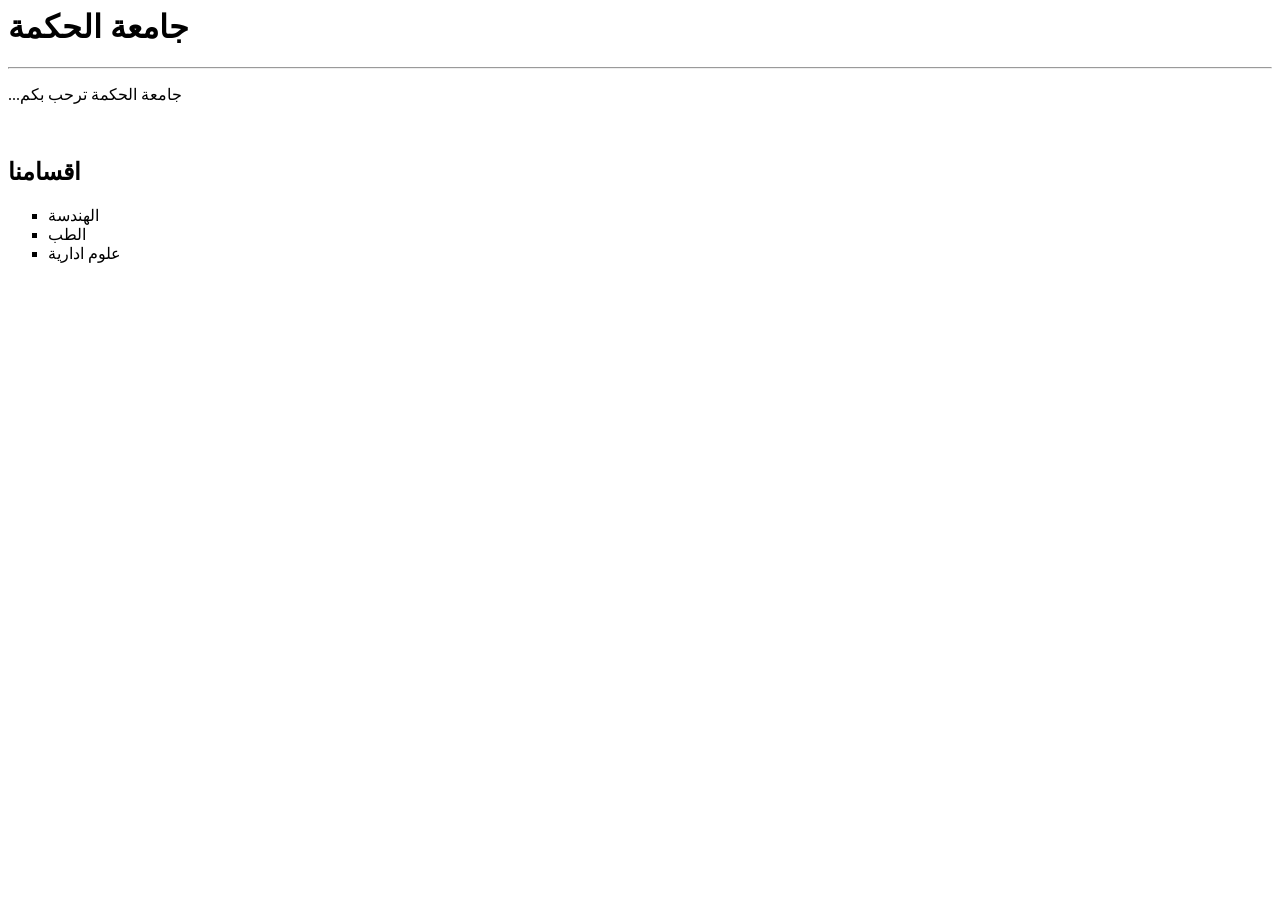
==== Index.html @ de74644b "Add files via upload" ====
<html>
<head>
<body>
<h1>
جامعة الحكمة
</h1>
<hr>
<p>
...جامعة الحكمة ترحب بكم
</p>
<br>
<h2>
اقسامنا
</h2>
<ul type="square" >
<li>الهندسة</li>
<li>الطب</li>
<li>علوم ادارية</li>

</ul>

</body>
</head>
</html>
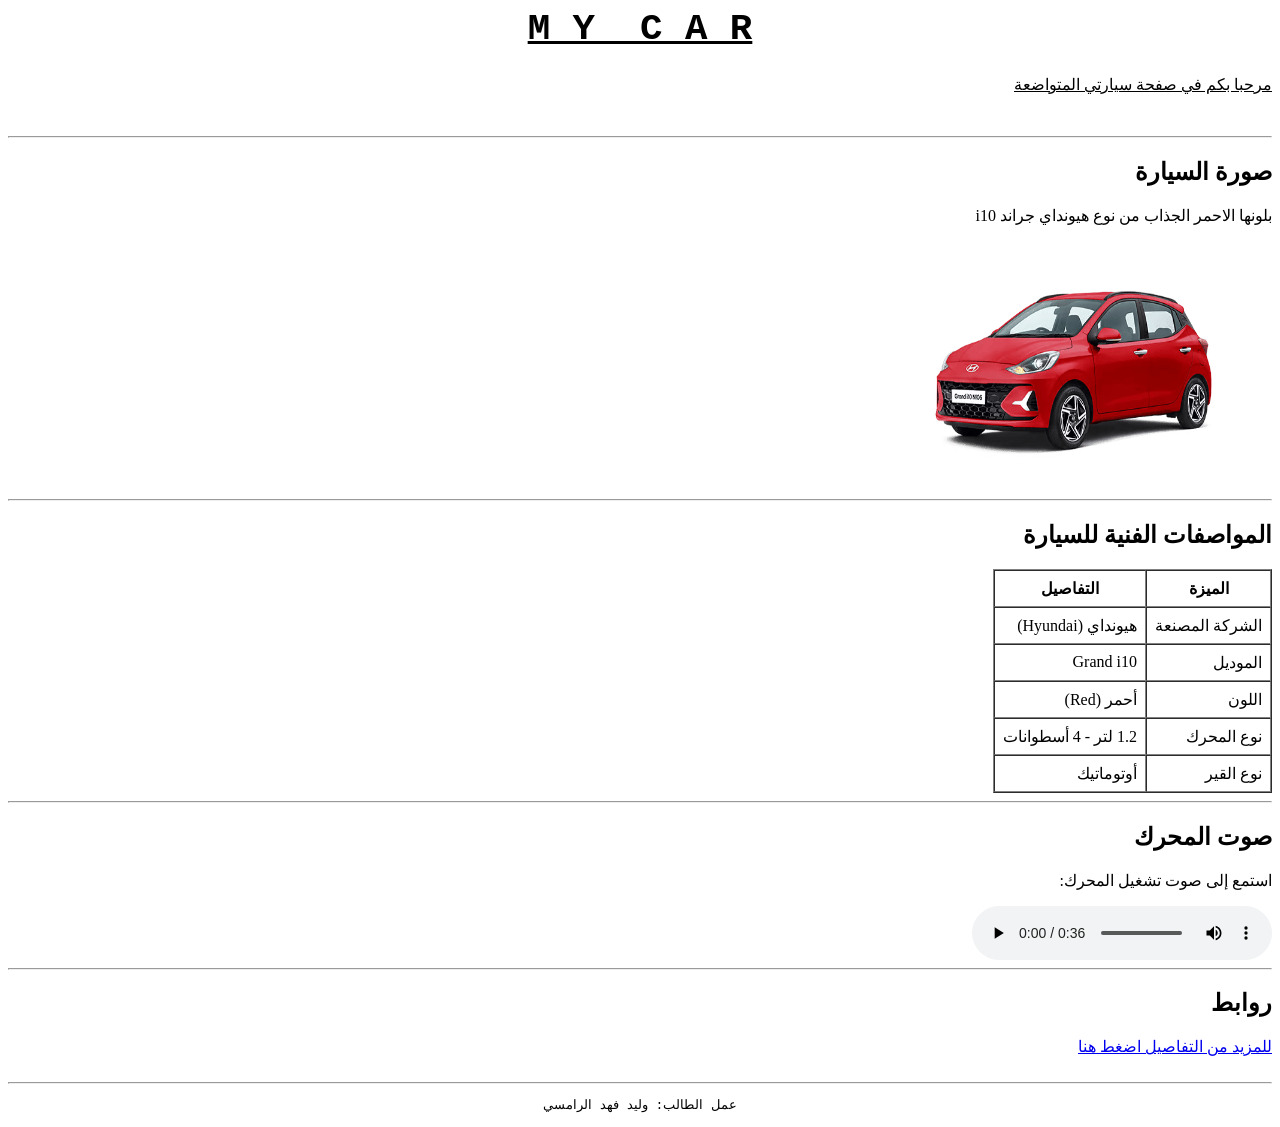
==== commit 80429e21: "Index.html" ====
--- a/Index.html
+++ b/Index.html
@@ -1,24 +1,73 @@
-<html>
+<html lang="ar" dir="rtl">
 <head>
+<title>سيارتي-grand i10</title>
+</head>
 <body>
-<h1>
-جامعة الحكمة
-</h1>
+<u><big><big><center><pre><h1>M Y  C A R</h1></pre></center></big></big></u>
+<u><p>مرحبا بكم في صفحة سيارتي المتواضعة</p></u>
+<br>
 <hr>
-<p>
-...جامعة الحكمة ترحب بكم
-</p>
+<h2>صورة السيارة</h2>
+<p>بلونها الاحمر الجذاب من نوع هيونداي جراند i10</p>
+<img src="grand-i10-image.jpg" width="400" height="250">
 <br>
-<h2>
-اقسامنا
-</h2>
-<ul type="square" >
-<li>الهندسة</li>
-<li>الطب</li>
-<li>علوم ادارية</li>
+<hr>
+<h2>المواصفات الفنية للسيارة</h2>
+<table border="1" cellpadding="8" cellspacing="0">
+        <thead>
+        <tr>
+        <th>الميزة</th>
+        <th>التفاصيل</th>
+        </tr>
+        </thead>
+        <tbody>
+            <tr>
+            <td>الشركة المصنعة</td>
+            <td>هيونداي (Hyundai)</td>
+            </tr>
+            <tr>
+            <td>الموديل</td>
+            <td>Grand i10</td>
+            </tr>
+            <tr>
+            <td>اللون</td>
+            <td>أحمر (Red)</td>
+            </tr>
+            <tr>
+            <td>نوع المحرك</td>
+            <td>1.2 لتر - 4 أسطوانات</td>
+            </tr>
+            <tr>
+            <td>نوع القير</td>
+            <td>أوتوماتيك</td>
+            </tr>
+        </tbody>
+        </table>
 
-</ul>
+<hr>
+<h2>صوت المحرك</h2>
+    <p>استمع إلى صوت تشغيل المحرك:</p>
+    <audio controls>
+        <source src="sound.mp3" type="audio/mpeg">
+       
+    </audio>
+<br>
+<hr>
+<h2>روابط</h2>
+
+<a href="Hyundai Grand i10 Highlights.html">للمزيد من التفاصيل اضغط هنا<a/>
+<br>
+<br>
+<hr>
+<center><pre><p>عمل الطالب: وليد فهد الرامسي</p></pre></center>
+
+
+
+
+
+
+
 
 </body>
-</head>
-</html>+
+</html>
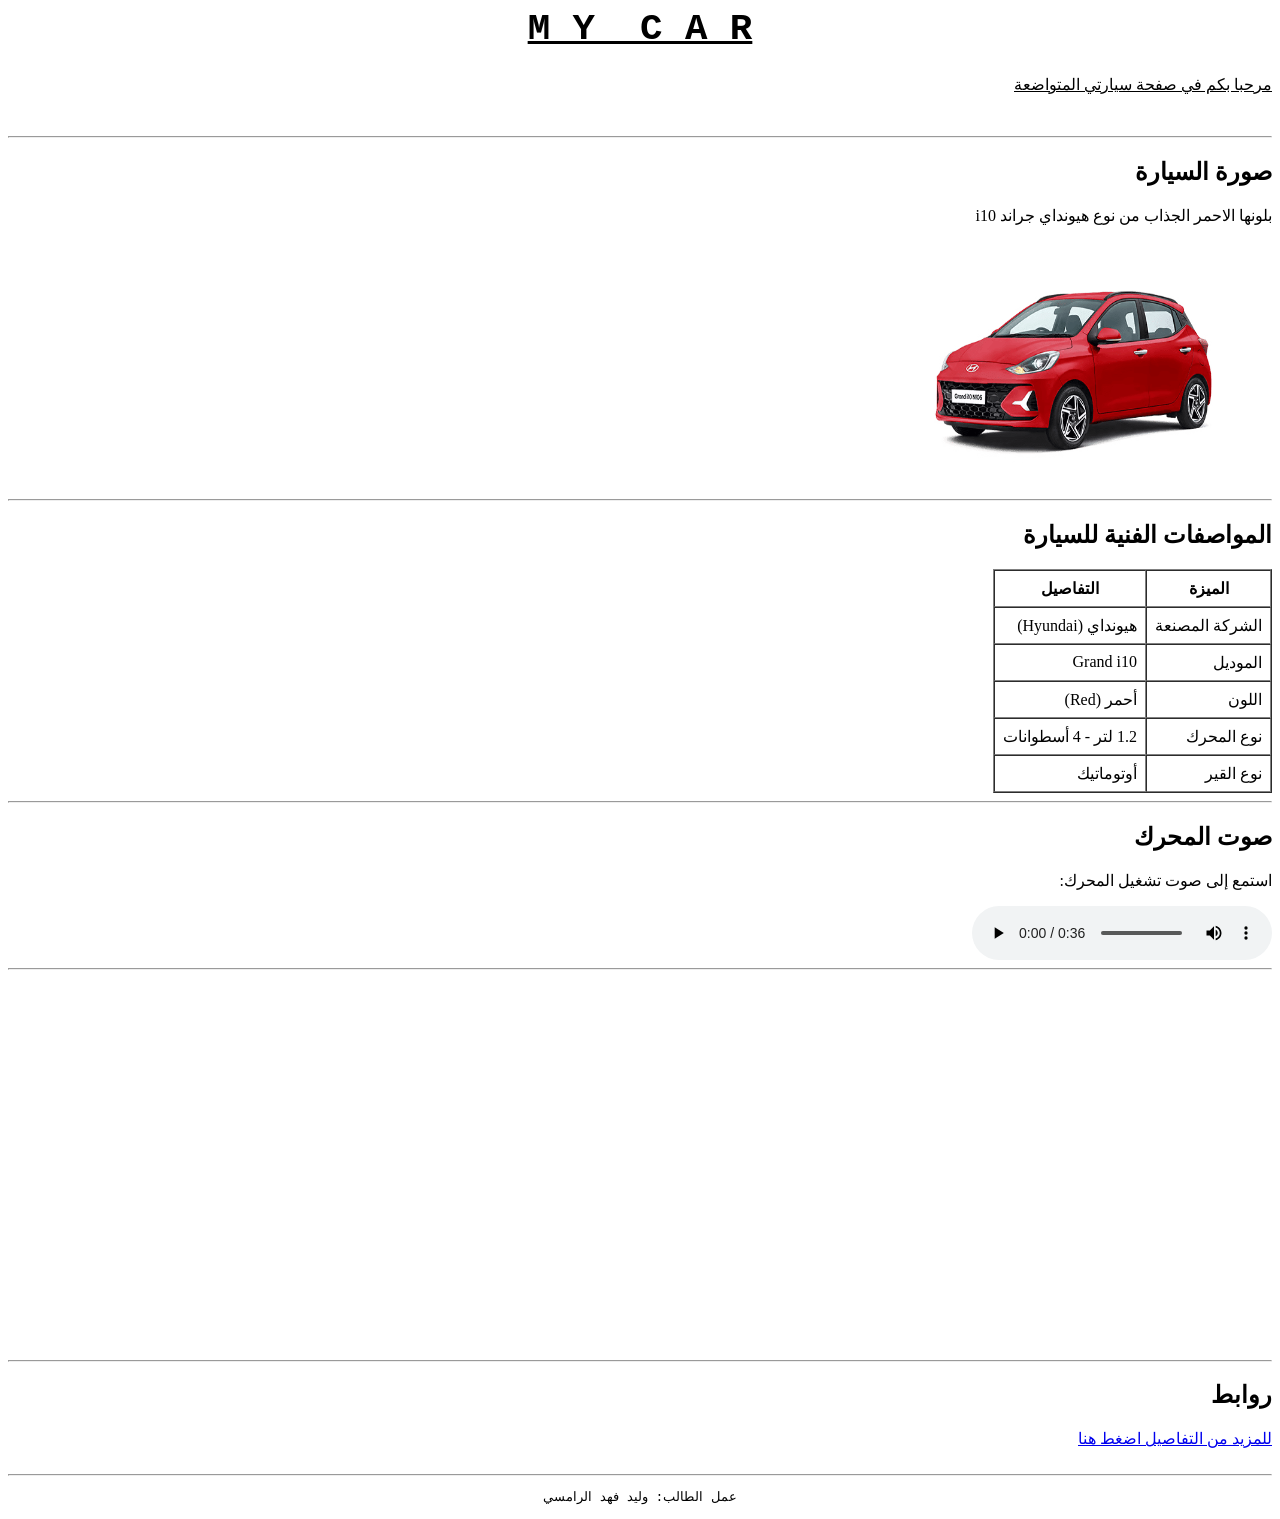
==== commit 9177b1d2: "Index.html" ====
--- a/Index.html
+++ b/Index.html
@@ -53,9 +53,11 @@
     </audio>
 <br>
 <hr>
+<iframe width="664" height="374" src="https://www.youtube.com/embed/y3R00WkXvrM" title="Grand i10 Nios 2023 bs VI stg 2, Magna model, fiery red colour #grandi10nios #hyundai" frameborder="0" allow="accelerometer; autoplay; clipboard-write; encrypted-media; gyroscope; picture-in-picture; web-share" referrerpolicy="strict-origin-when-cross-origin" allowfullscreen></iframe>
+<hr>
 <h2>روابط</h2>
 
-<a href="Hyundai Grand i10 Highlights.html">للمزيد من التفاصيل اضغط هنا<a/>
+<a href="https://en.wikipedia.org/wiki/Hyundai_i10">للمزيد من التفاصيل اضغط هنا<a/>
 <br>
 <br>
 <hr>
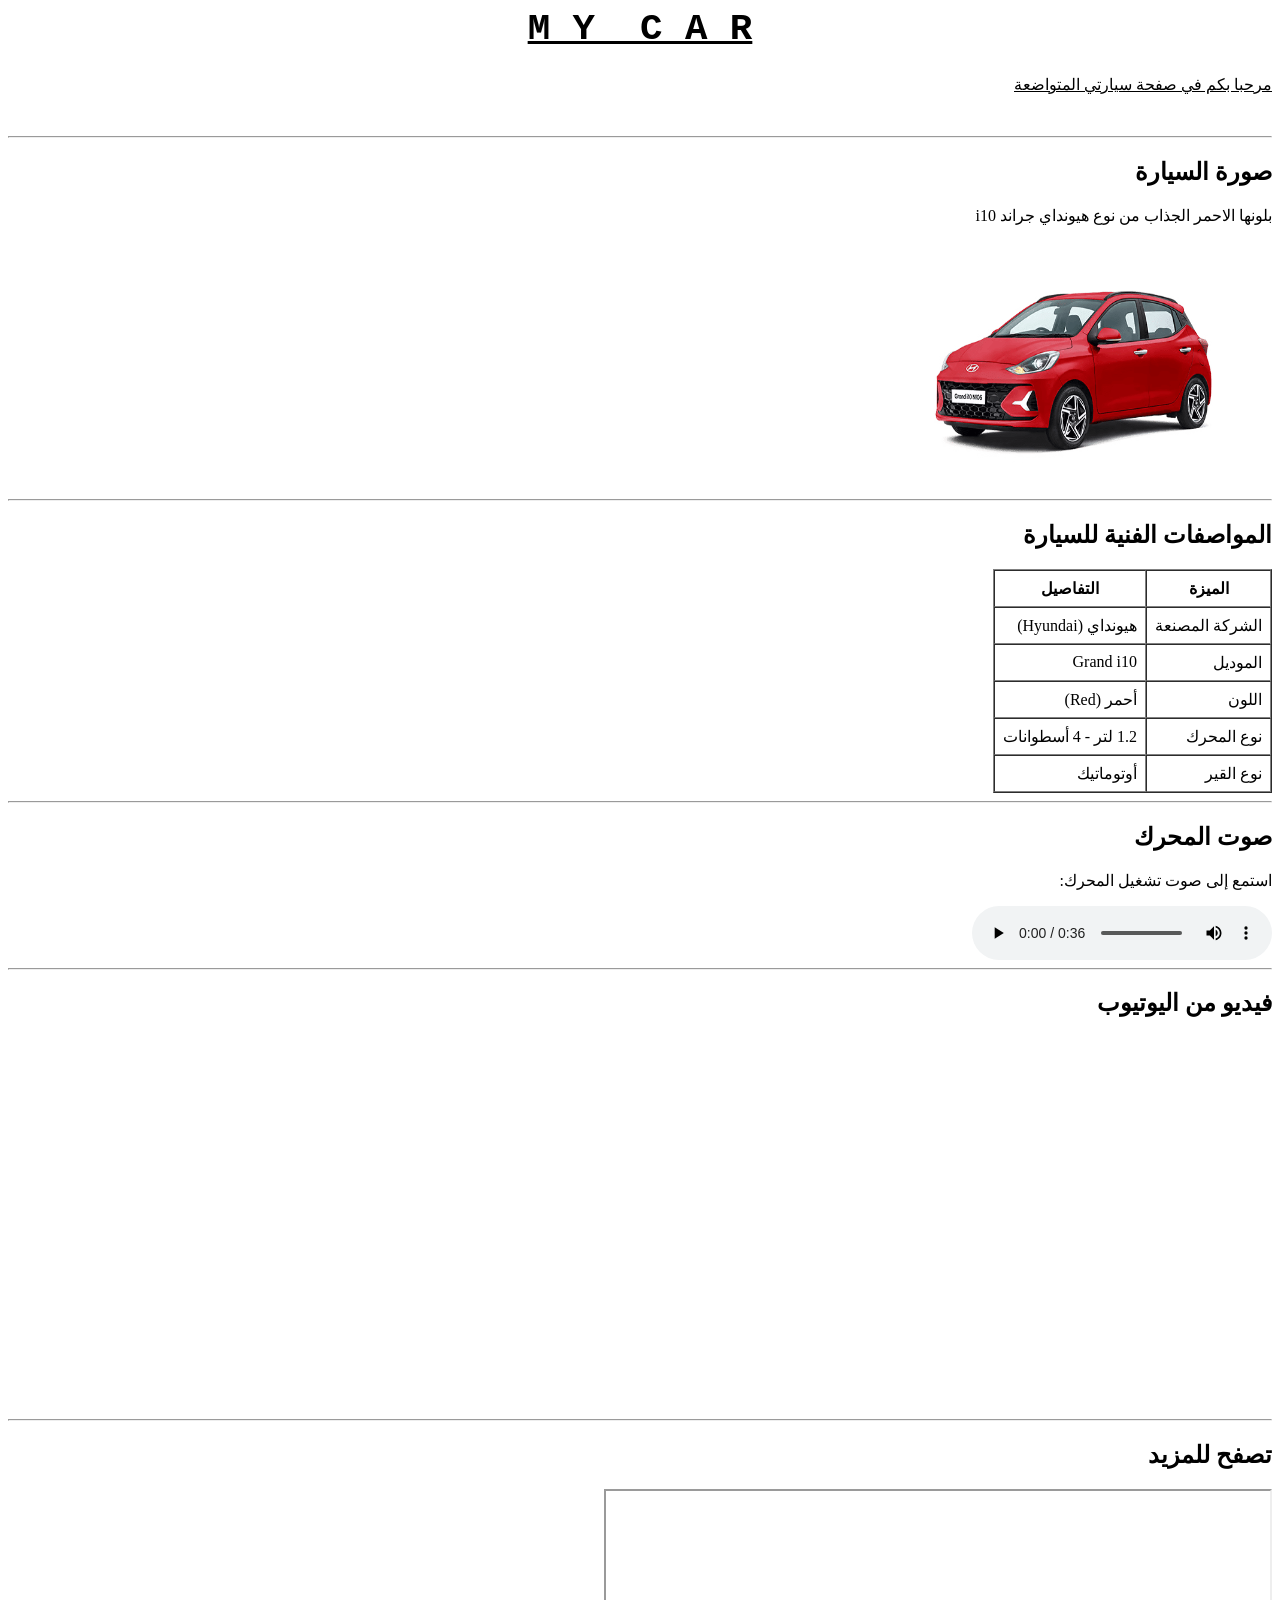
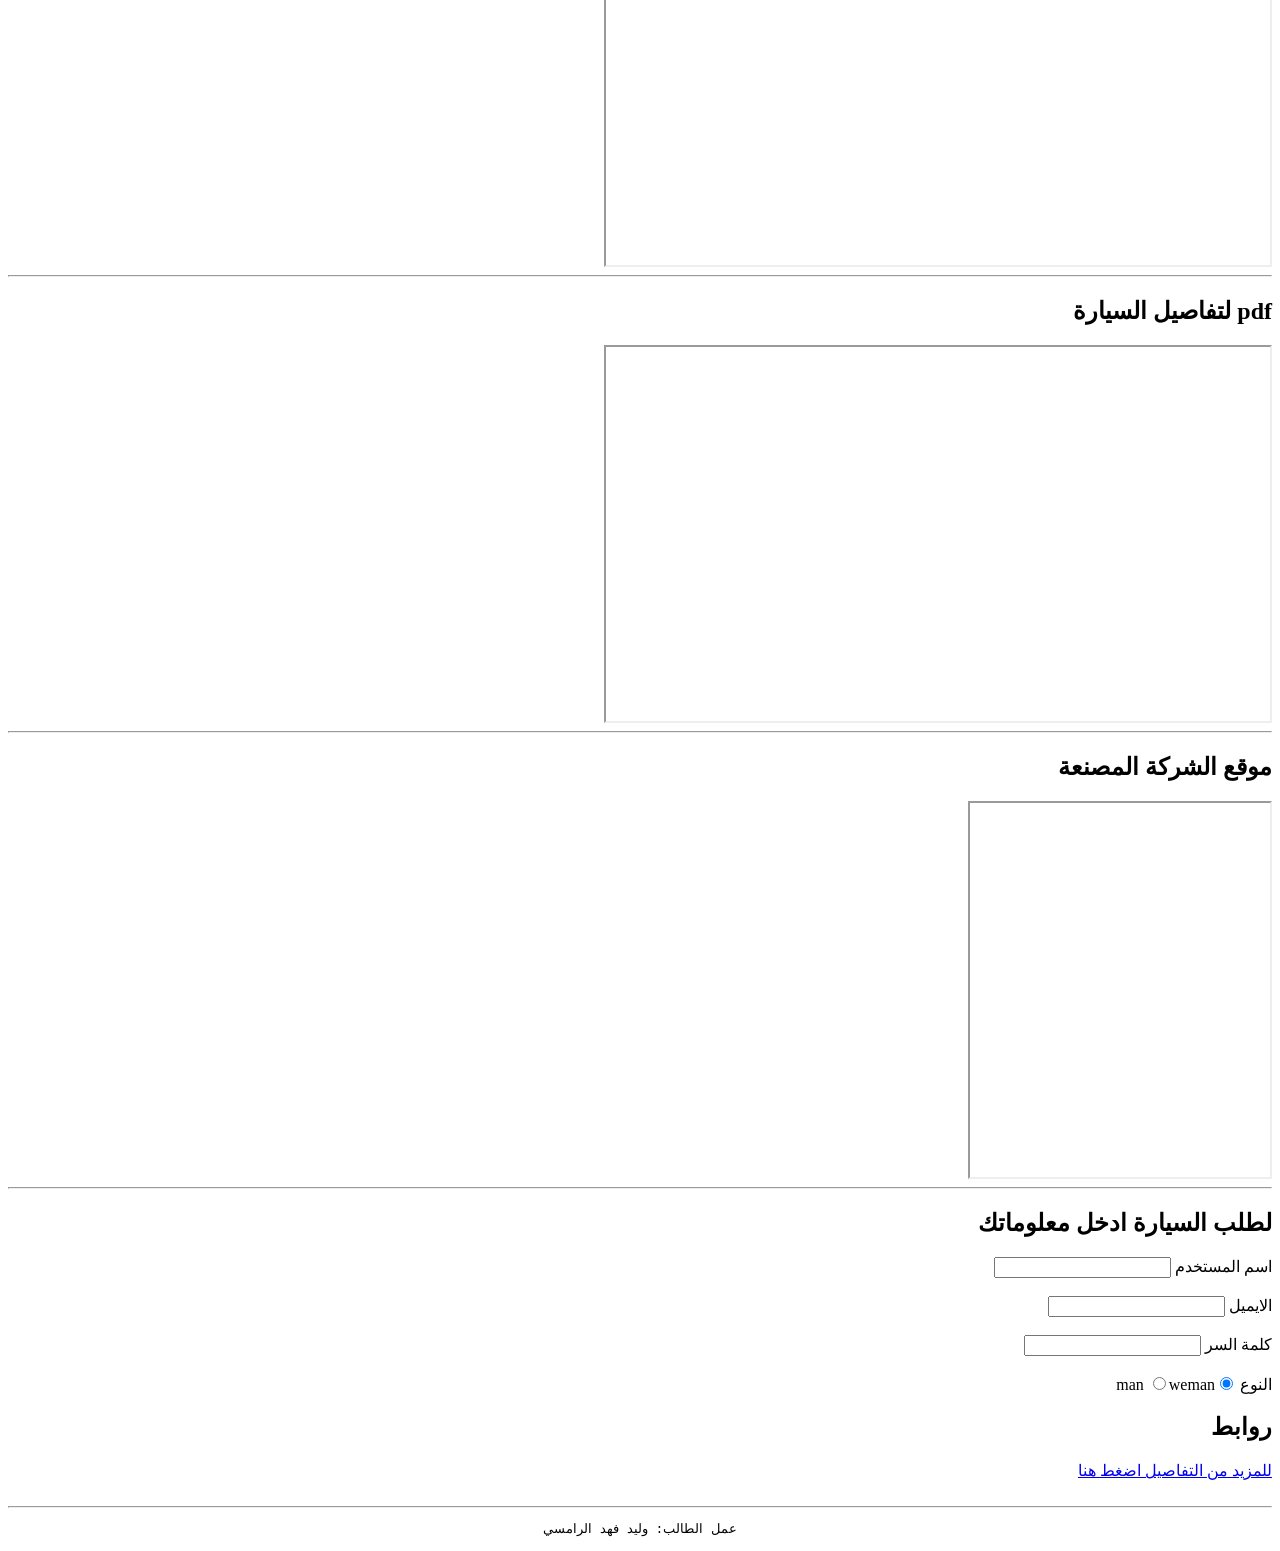
==== commit 46e3fc84: "Index.html" ====
--- a/Index.html
+++ b/Index.html
@@ -53,11 +53,42 @@
     </audio>
 <br>
 <hr>
+<h2>فيديو من اليوتيوب</h2>
 <iframe width="664" height="374" src="https://www.youtube.com/embed/y3R00WkXvrM" title="Grand i10 Nios 2023 bs VI stg 2, Magna model, fiery red colour #grandi10nios #hyundai" frameborder="0" allow="accelerometer; autoplay; clipboard-write; encrypted-media; gyroscope; picture-in-picture; web-share" referrerpolicy="strict-origin-when-cross-origin" allowfullscreen></iframe>
 <hr>
+<h2> تصفح للمزيد</h2>
+<iframe width="664" height="374" src="https://en.wikipedia.org/wiki/Hyundai_i10" >
+</iframe>
+<hr>
+<h2>pdf لتفاصيل السيارة</h2>
+<iframe width="664" height="374" src="Hyundai-Grand-i10-2018-IN.pdf"></iframe>
+<hr>
+<h2>موقع الشركة المصنعة</h2>
+<iframe  src="https://www.google.com/maps/search/google+maps+hyundai/@13.2907381,44.7088623,9z?entry=ttu&g_ep=EgoyMDI2MDcyNi4wIKXMDSoASAFQAw%3D%3D
+width="664" height="374">
+</iframe>
+<hr>
+<h2>لطلب السيارة ادخل معلوماتك</h2>
+<form>
+اسم المستخدم
+<input type="text"  width=200px maxlength=10>
+<br>
+<br>
+الايميل     
+<input type="text" width=150px maxlength=5>
+<br>
+<br>
+كلمة السر
+<input type="password" width=200px maxlength=10>
+<br>
+<br>
+النوع
+<input type="radio" name="sex" checked="checked">man
+<input type="radio" name="sex" >weman
+</form>
 <h2>روابط</h2>
 
-<a href="https://en.wikipedia.org/wiki/Hyundai_i10">للمزيد من التفاصيل اضغط هنا<a/>
+<a href="Hyundai Grand i10 Highlights.html">للمزيد من التفاصيل اضغط هنا<a/>
 <br>
 <br>
 <hr>
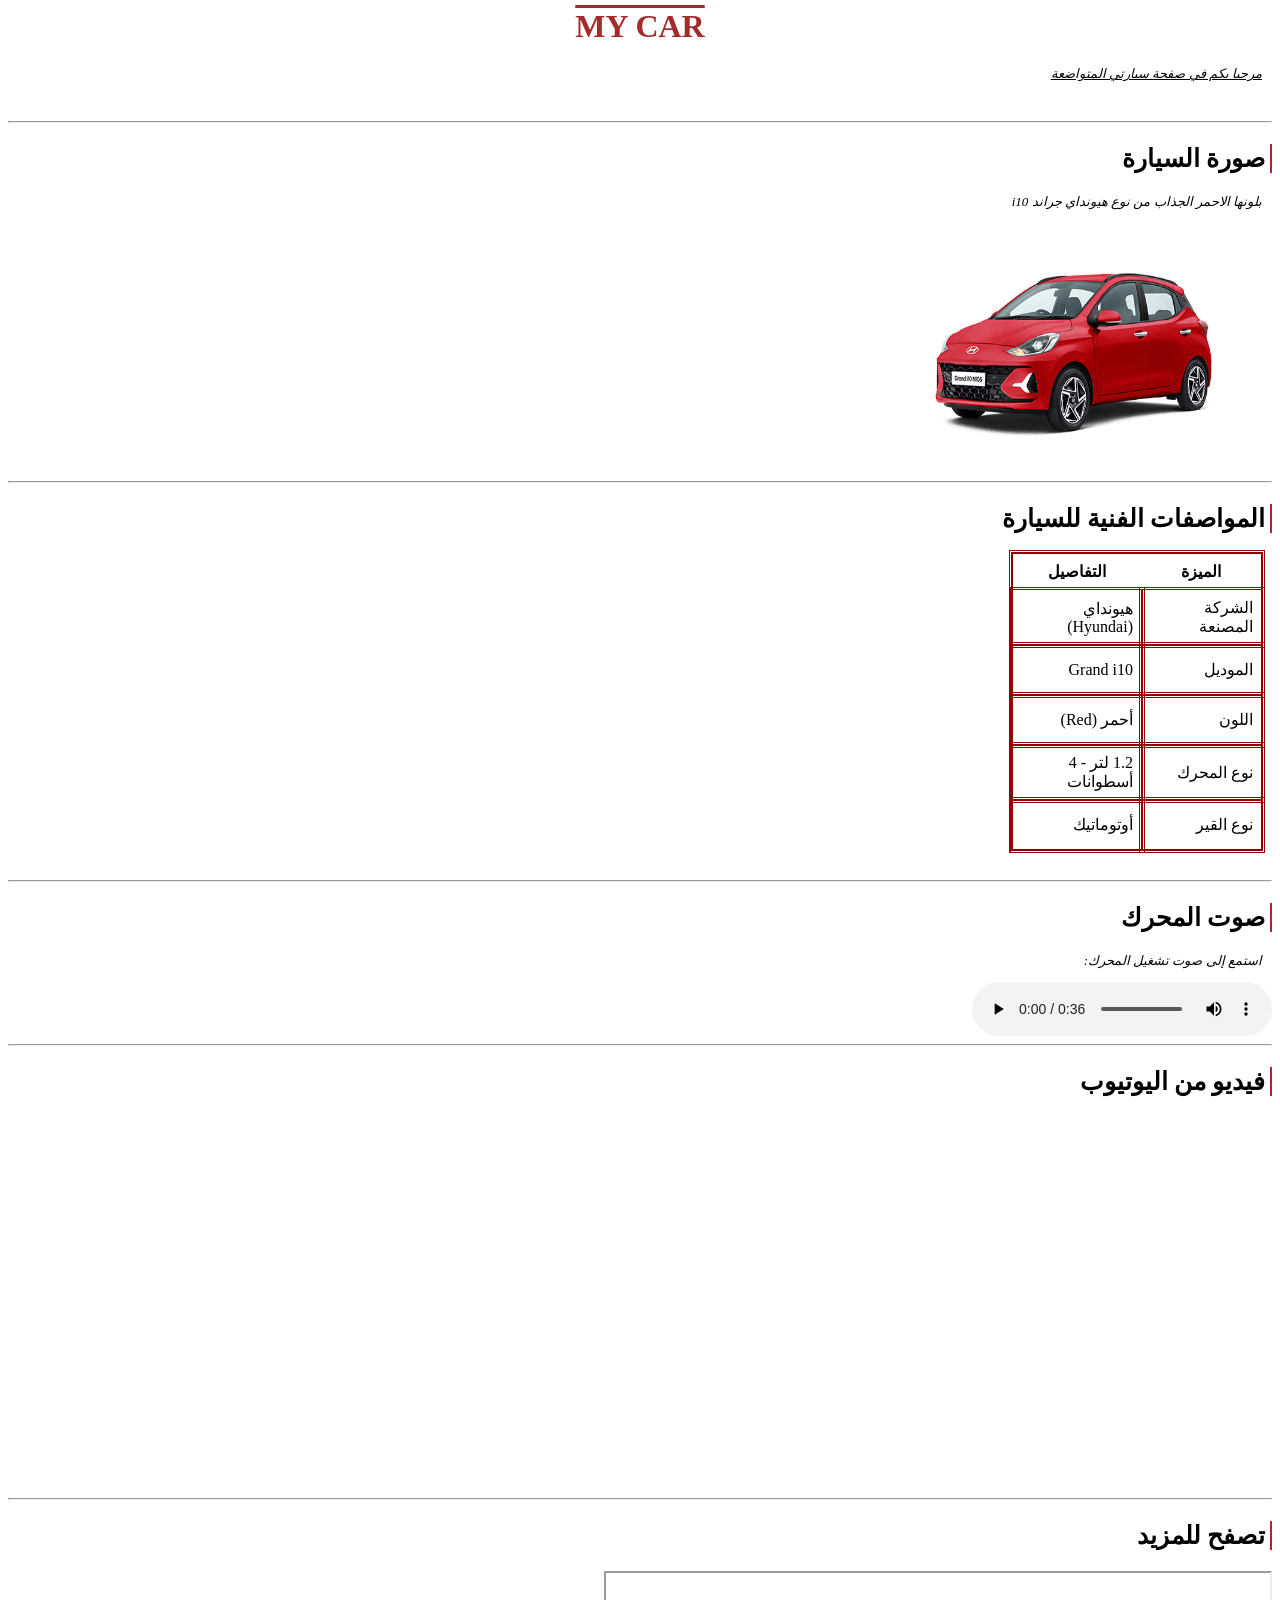
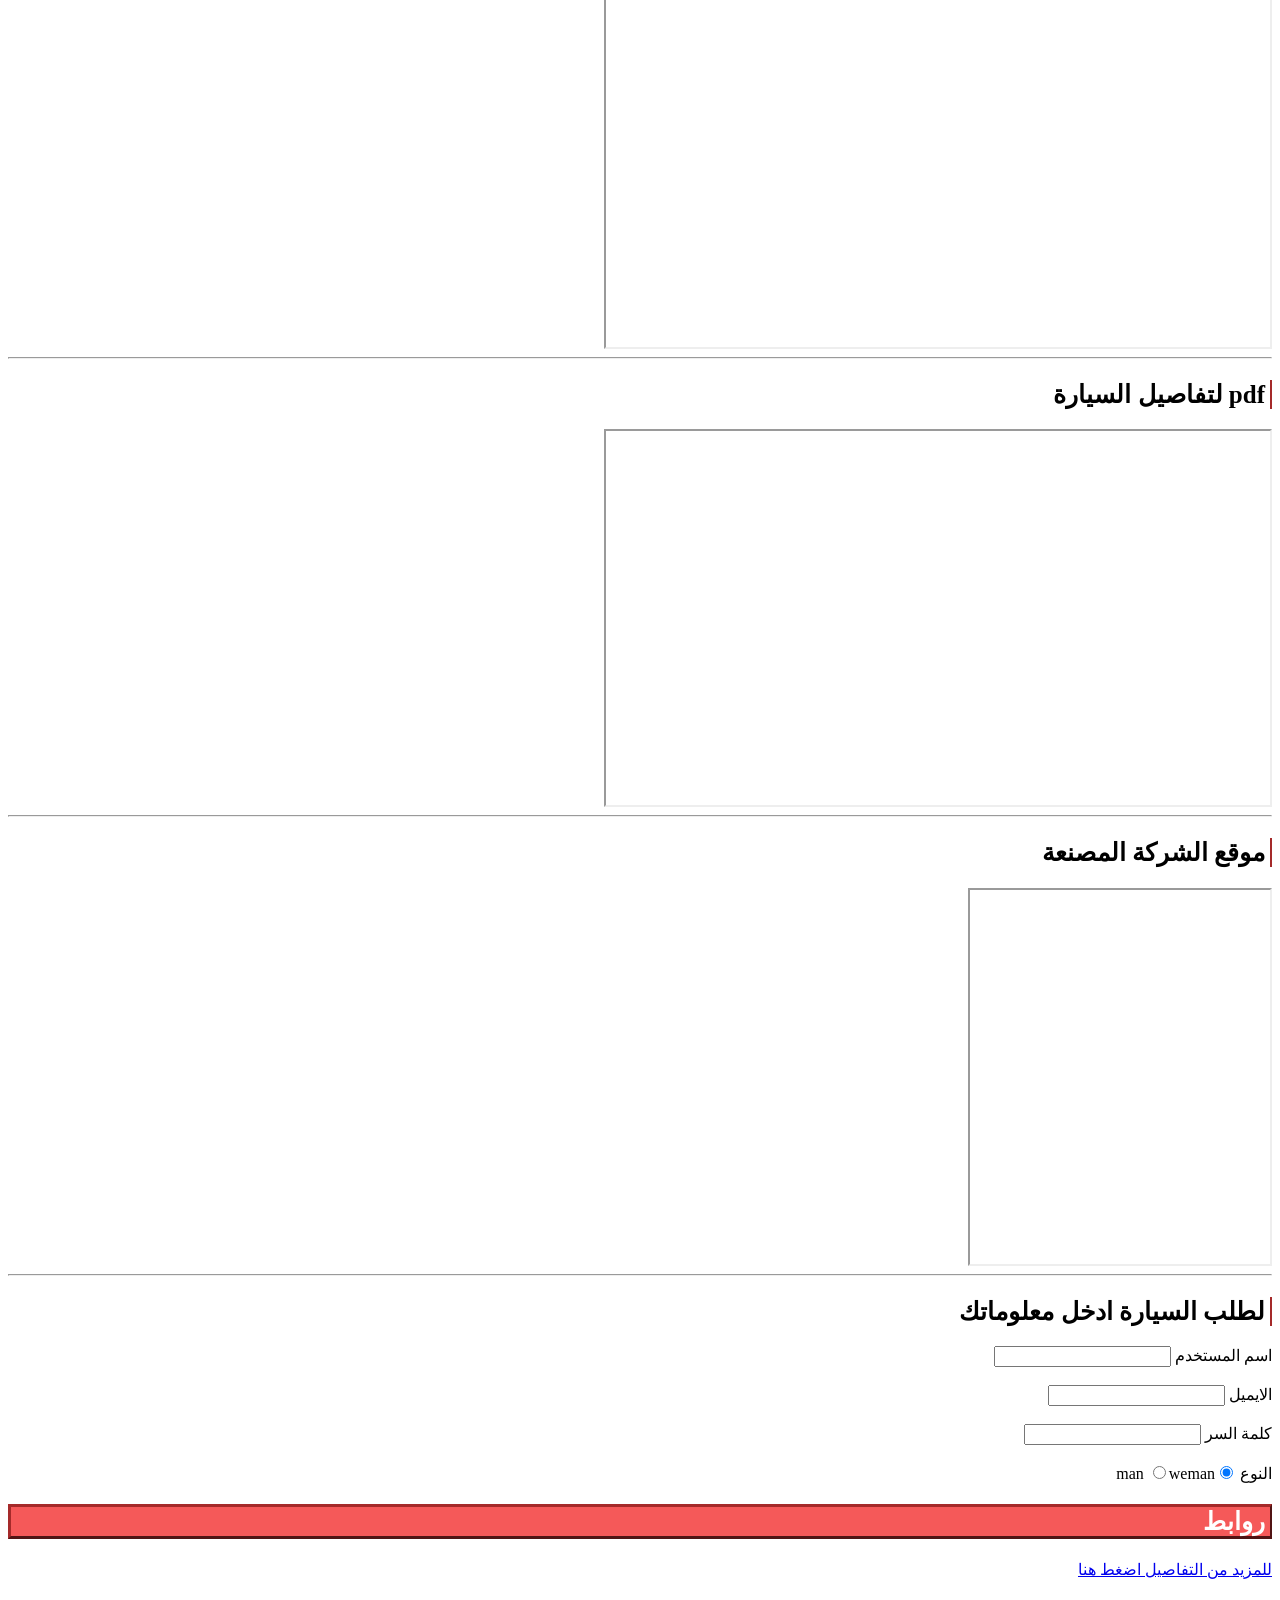
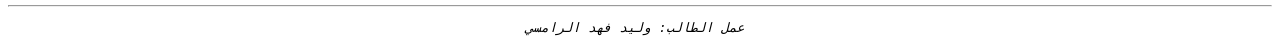
==== commit 60f8402f: "Index.html" ====
--- a/Index.html
+++ b/Index.html
@@ -1,9 +1,11 @@
 <html lang="ar" dir="rtl">
 <head>
 <title>سيارتي-grand i10</title>
+<link rel="stylesheet" href="style.css">
 </head>
 <body>
-<u><big><big><center><pre><h1>M Y  C A R</h1></pre></center></big></big></u>
+
+<h1>MY CAR</h1>
 <u><p>مرحبا بكم في صفحة سيارتي المتواضعة</p></u>
 <br>
 <hr>
@@ -13,7 +15,7 @@
 <br>
 <hr>
 <h2>المواصفات الفنية للسيارة</h2>
-<table border="1" cellpadding="8" cellspacing="0">
+<table cellpadding="8" cellspacing="0">
         <thead>
         <tr>
         <th>الميزة</th>
@@ -86,7 +88,7 @@
 <input type="radio" name="sex" checked="checked">man
 <input type="radio" name="sex" >weman
 </form>
-<h2>روابط</h2>
+<h2 class="a">روابط</h2>
 
 <a href="Hyundai Grand i10 Highlights.html">للمزيد من التفاصيل اضغط هنا<a/>
 <br>
--- a/style.css
+++ b/style.css
@@ -0,0 +1,41 @@
+h1{
+    color: brown;
+    text-align: center;
+    text-decoration:overline;
+    text-transform: uppercase;
+
+    
+}
+h2{
+    text-indent: 5px;
+    font-size: 25px;
+    text-shadow: 4px;
+    border-right-width: 2px;
+    border-right-color: brown;
+    border-right-style: solid;
+    
+}
+p{
+    text-indent: 10px;
+    font-style: italic;
+    font-size: 13px;
+}
+table{
+    border-collapse: collapse;
+}
+table,td{
+    border: 1px solid rgb(124, 2, 2);
+    width: 250px;
+    height: 50px;
+    vertical-align: middle;
+    outline-width: 3px;
+    outline-style: double;
+    outline-color: rgb(151, 3, 3);
+    margin: 2px 10px 30px 30px;
+}
+.a{
+    border-color: brown;
+    border-style: outset;
+    background-color: rgb(245, 89, 89);
+    color: white;
+}
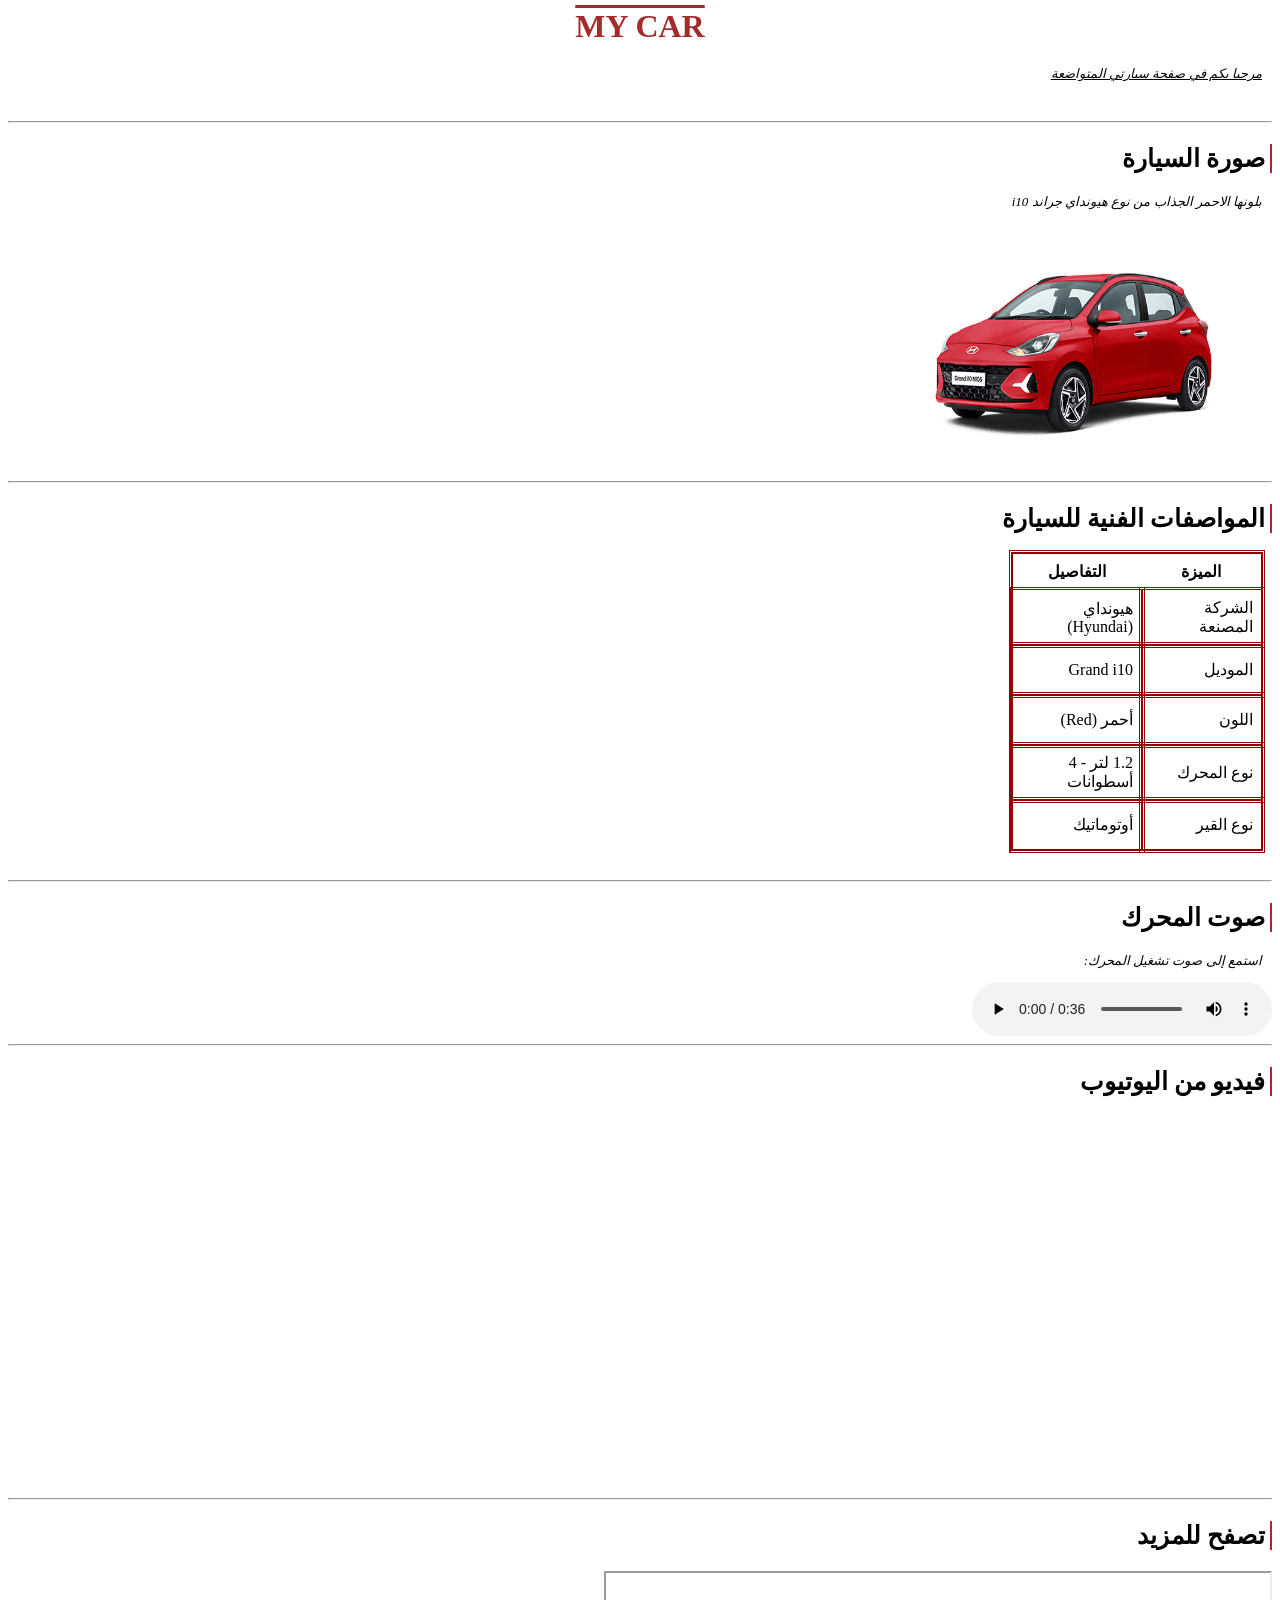
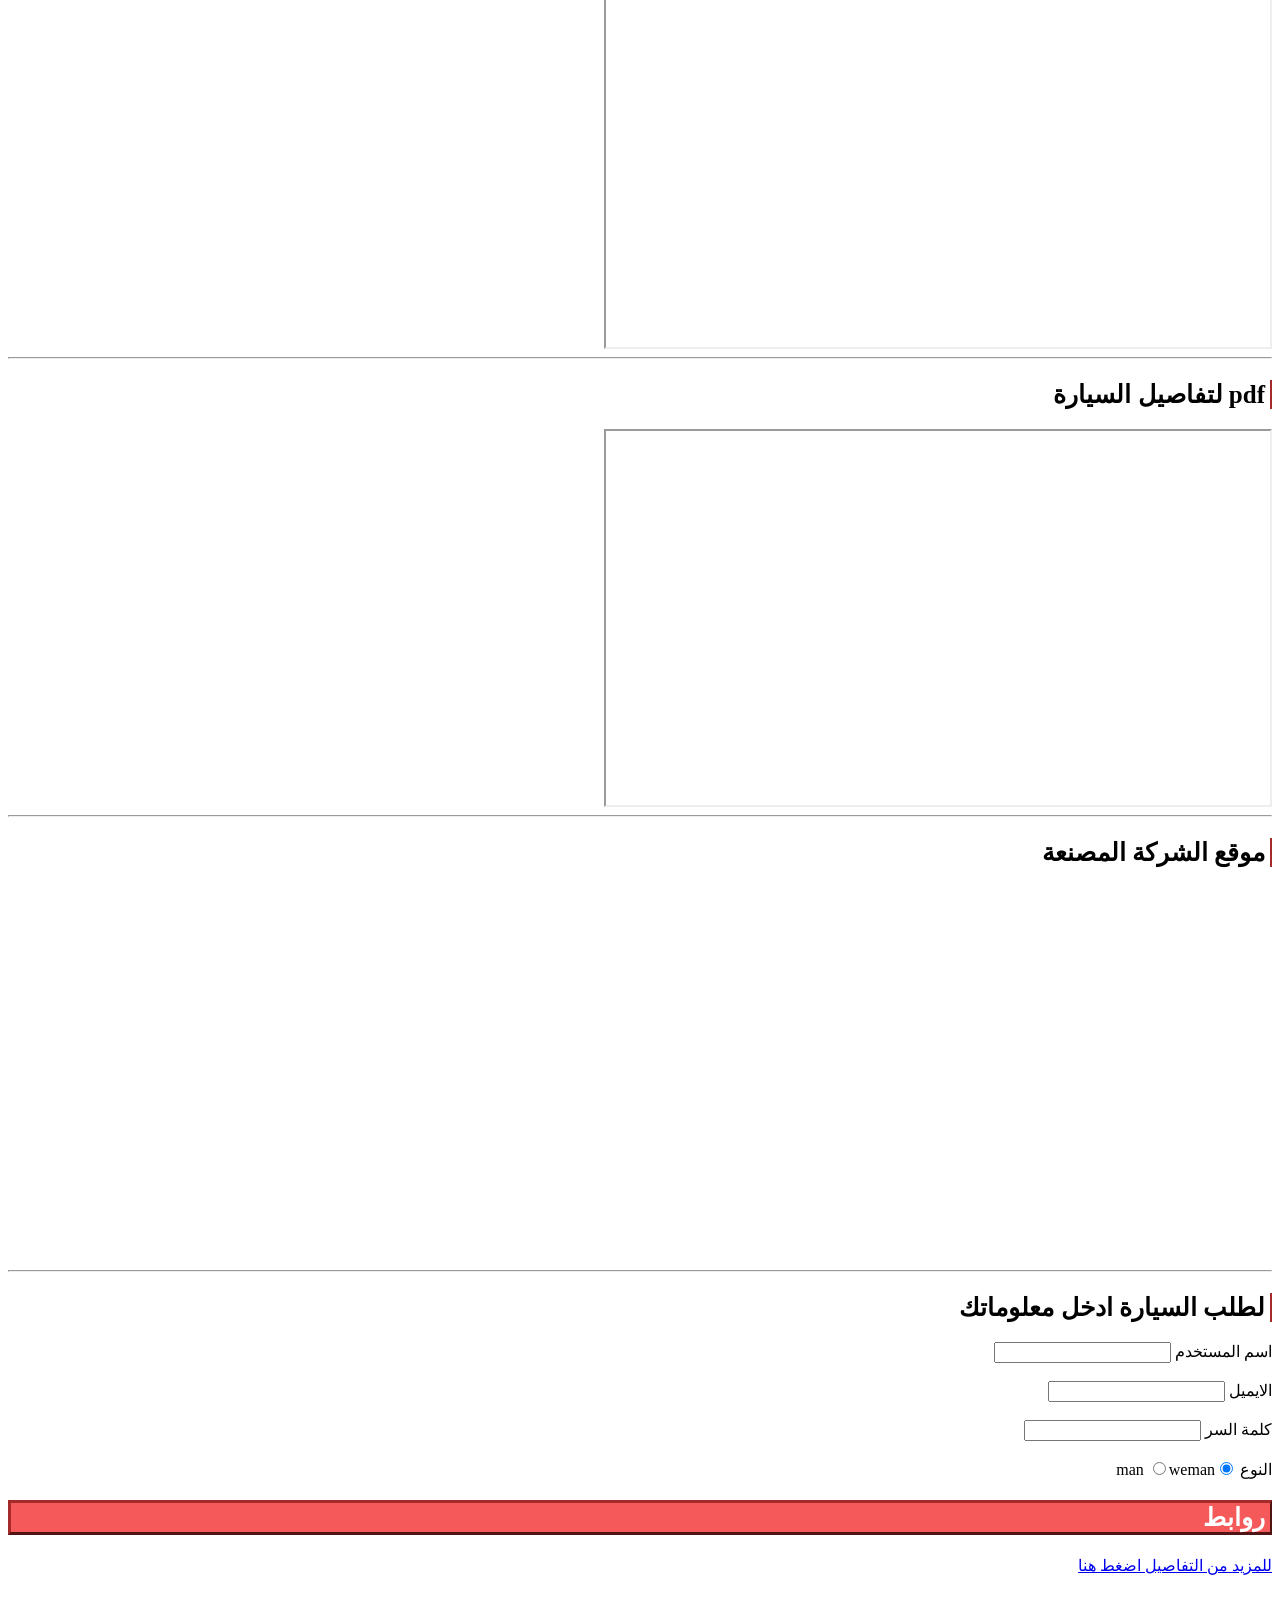
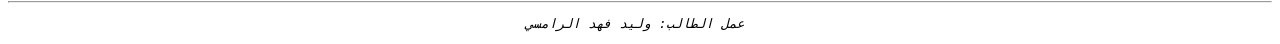
==== commit 06cc1f5b: "Index.html" ====
--- a/Index.html
+++ b/Index.html
@@ -66,9 +66,7 @@
 <iframe width="664" height="374" src="Hyundai-Grand-i10-2018-IN.pdf"></iframe>
 <hr>
 <h2>موقع الشركة المصنعة</h2>
-<iframe  src="https://www.google.com/maps/search/google+maps+hyundai/@13.2907381,44.7088623,9z?entry=ttu&g_ep=EgoyMDI2MDcyNi4wIKXMDSoASAFQAw%3D%3D
-width="664" height="374">
-</iframe>
+<iframe src="https://www.google.com/maps/embed?pb=!1m18!1m12!1m3!1d3847.827188145534!2d44.1989734!3d15.3316238!2m3!1f0!2f0!3f0!3m2!1i1024!2i768!4f13.1!3m3!1m2!1s0x1603db17dc387d3f%3A0x176e49e9d73c910d!2z2YjZg9in2YTYqSDYs9mK2KfYsdin2Kog2YfZitmI2YbYr9in2Yo!5e0!3m2!1sar!2s!4v1786223680917!5m2!1sar!2s" width="664" height="374" style="border:0;" allowfullscreen="" loading="lazy" referrerpolicy="strict-origin-when-cross-origin"></iframe>
 <hr>
 <h2>لطلب السيارة ادخل معلوماتك</h2>
 <form>
